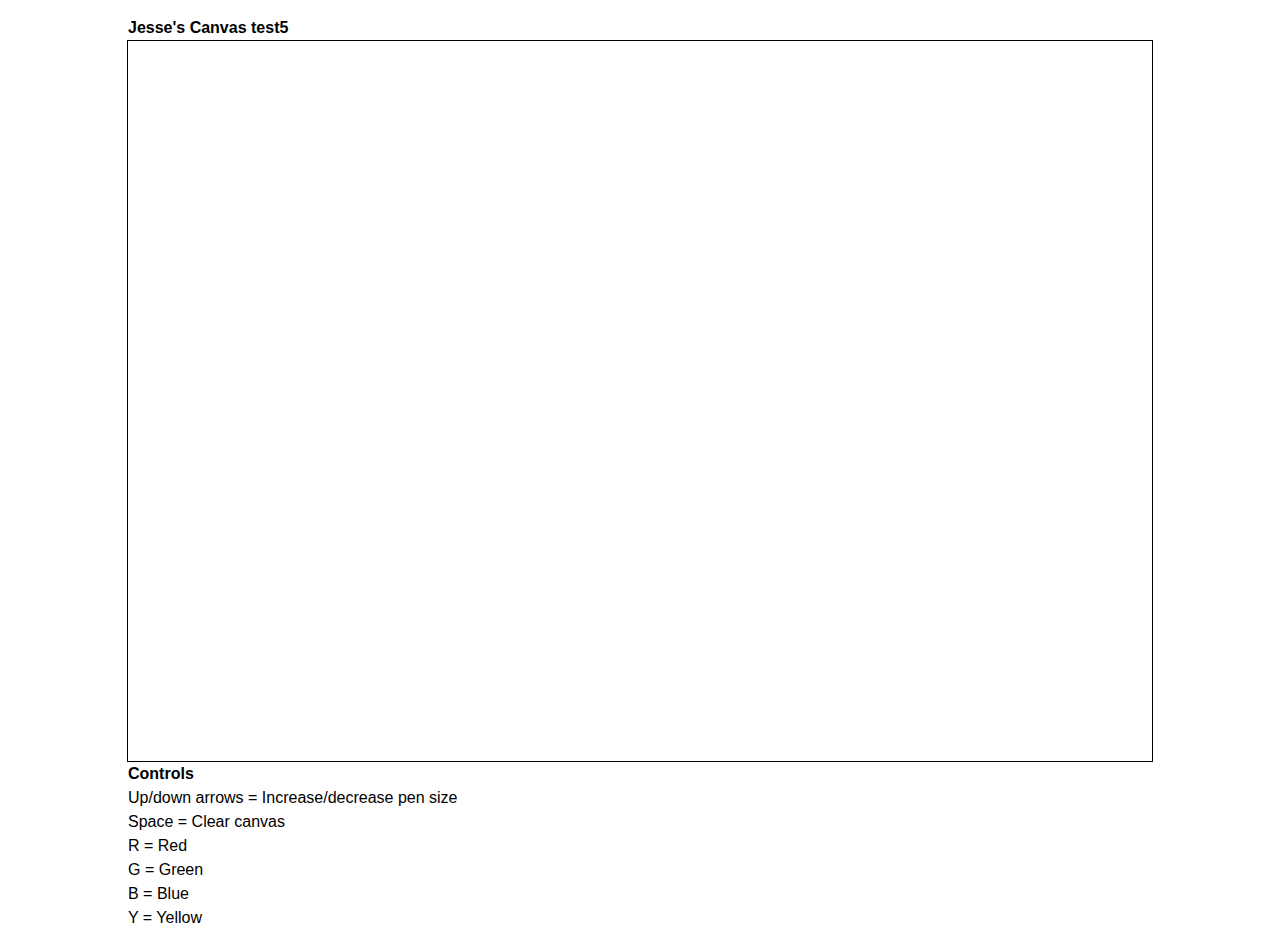
==== index.html @ 7b1cc13f "touch" ====
<!doctype html>
<html lang="en">
<head>
	<meta charset="UTF-8">
	<title>Jesse's Canvas</title>
	<link rel="stylesheet" type="text/css" href="html5reset.css">
	<link rel="stylesheet" type="text/css" href="canvas_style.css">
</head>

<body onResize="canReset()" onLoad="canReset()">
  	<div>
		<h1>Jesse's Canvas test5</h1>
	</div>
	
	<canvas id="canDraw">
 		Your current browser does not support this canvas
  	</canvas>

    <script>
        // Document variables
		var can = document.querySelector("#canDraw");
		var ctx = can.getContext("2d");
		
		// Default values
		var clicked = false;
		var touched = false;
		var color = "red";
		var rad = 10;
		
		// Key codes
		var r = 82; // r
		var g = 71; // g
		var b = 66; // b
		var y = 89; // y
		var up = 38; // up arrow
		var dn = 40; // down arrow
		var sp = 32; // space bar
		
		// Listener events
		can.addEventListener("mousedown", startMouse);
		can.addEventListener("touchstart", startTouch);
		
		can.addEventListener("mouseup", stop);
		can.addEventListener("touchend", stop);
		can.addEventListener("touchcancel", stop);

		can.addEventListener("mousemove", drawMouse);
		can.addEventListener("touchmove", drawTouch);
		
		document.addEventListener("keydown", keyInt);
		
		document.addEventListener("orientationchange", canReset);
		
		// Reset canvas on resize
		function canReset() {
			can.width = can.getBoundingClientRect().width;
			can.height = can.getBoundingClientRect().height;
			ctx.clearRect(0,0,can.width,can.height);
		}
		
		// Start drawing
		function startMouse(e) {clicked = true; drawMouse(e);}
		function startTouch(e) {touched = true; drawTouch(e);}

		// Stop drawing
		function stop(e) {clicked = false;}
		
		// Draw
		function draw(x,y) {
			ctx.beginPath();
			ctx.arc(x, y, rad, 0, 2*Math.PI);
			ctx.fillStyle = color;
			ctx.fill();
			ctx.closePath();
		}
		
		function drawMouse(e) {
			// Get x,y offsets
			let mouseX = e.clientX - can.getBoundingClientRect().left;
			let mouseY = e.clientY - can.getBoundingClientRect().top;			
			// Drawing loop
			if (clicked) {draw(mouseX,mouseY)}
		}
		
		function drawTouch(e) {
			// Get x,y offsets
			if(e.touches) {
				if (e.touches.length == 1) {
					let touch = e.touches[0];
					let touchX=touch.clientX-touch.target.offsetLeft;
					let touchY=touch.clientY-touch.target.offsetTop;
				}
			}			
			// Drawing loop
			if (touched) {draw(touchX,touchY)}
			
		}
		
		// Keyboard interactions
		function keyInt(e) {
			// Change colors
			if ((e.keyCode == r) || (e.which == r)) {color = "red";}
			if ((e.keyCode == g) || (e.which == g)) {color = "green";}
			if ((e.keyCode == b) || (e.which == b)) {color = "blue";}
			if ((e.keyCode == y) || (e.which == y)) {color = "yellow";}
			// Change pen size
			if ((e.keyCode == up) || (e.which == up)) {rad += 1;e.preventDefault();}
			if ((e.keyCode == dn) || (e.which == dn)) {rad -= 1;if (rad <= 1) {rad = 1;}e.preventDefault();}
			// Clear canvas
			if ((e.keyCode == sp) || (e.which == sp)) {canReset();}
		}
	</script>
	
	<div>
	<!--Instructions-->
	  <h1>Controls</h1>
		<p>Up/down arrows = Increase/decrease pen size</p>
		<p>Space = Clear canvas</p>
		<p>R = Red</p>
		<p>G = Green</p>
		<p>B = Blue</p>
		<p>Y = Yellow</p>
	</div>
</body>

</html>
---- canvas_style.css ----
@charset "UTF-8";
/* CSS Document */

canvas{
	border: solid 1px black;
	display: block;
	width: 80vw;
	height: 80vh;
	margin: auto;
	touch-action: none;
}

h1{
	font-family: sans-serif;
	font-size: 14;
	margin-left: 10vw;
	line-height: 1.5em;
	user-select: none;
}

p{
	font-family: sans-serif;
	font-size: 14;
	margin-left: 10vw;
	line-height: 1.5em;
	user-select: none;
}
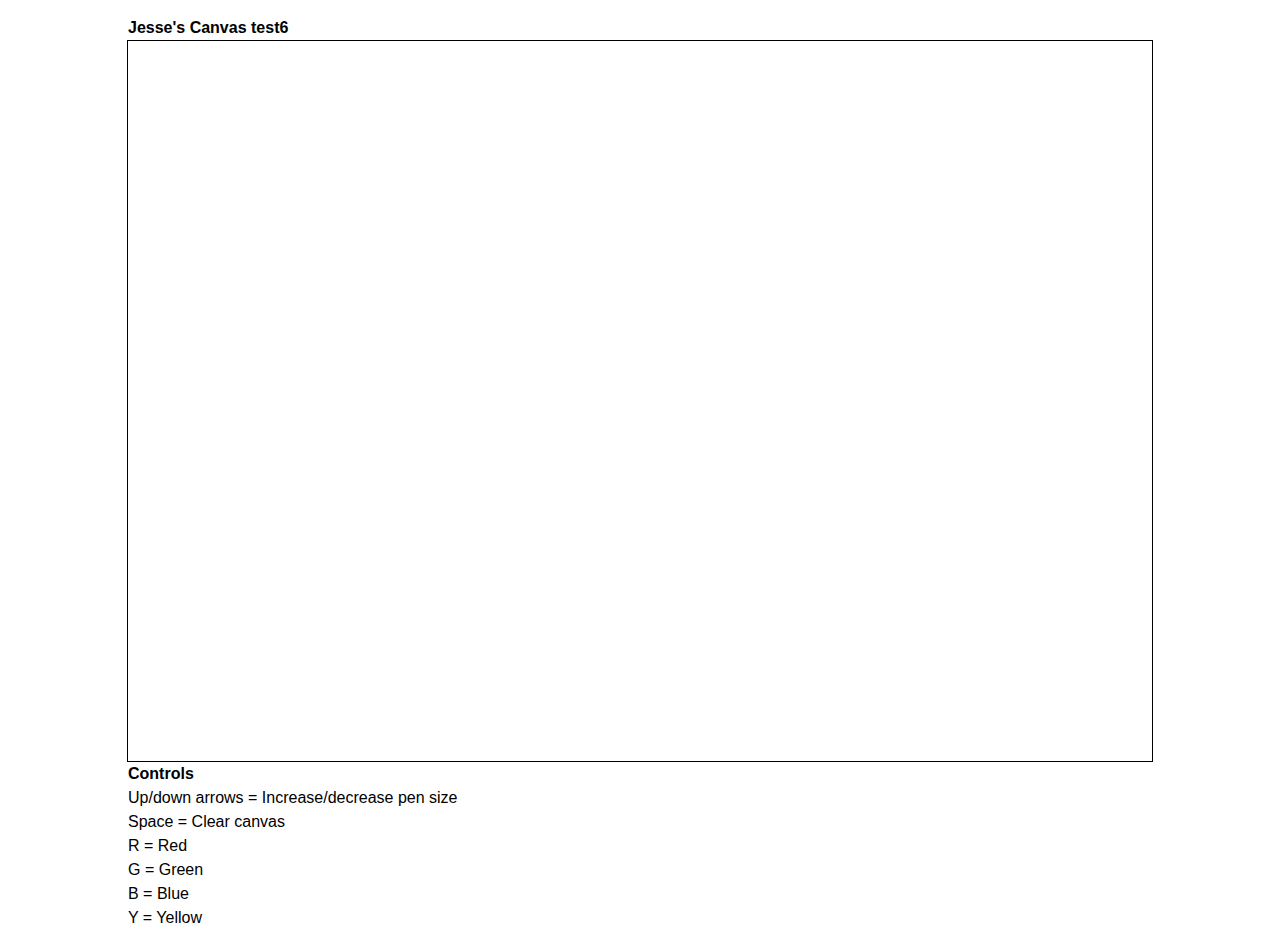
==== commit e36aa271: "Update index.html" ====
--- a/index.html
+++ b/index.html
@@ -9,7 +9,7 @@
 
 <body onResize="canReset()" onLoad="canReset()">
   	<div>
-		<h1>Jesse's Canvas test5</h1>
+		<h1>Jesse's Canvas test6</h1>
 	</div>
 	
 	<canvas id="canDraw">
@@ -79,7 +79,7 @@
 			let mouseX = e.clientX - can.getBoundingClientRect().left;
 			let mouseY = e.clientY - can.getBoundingClientRect().top;			
 			// Drawing loop
-			if (clicked) {draw(mouseX,mouseY)}
+			if (clicked) {draw(mouseX,mouseY);}
 		}
 		
 		function drawTouch(e) {
@@ -92,7 +92,7 @@
 				}
 			}			
 			// Drawing loop
-			if (touched) {draw(touchX,touchY)}
+			if (touched) {e.preventDefault(); draw(touchX,touchY);}
 			
 		}
 		
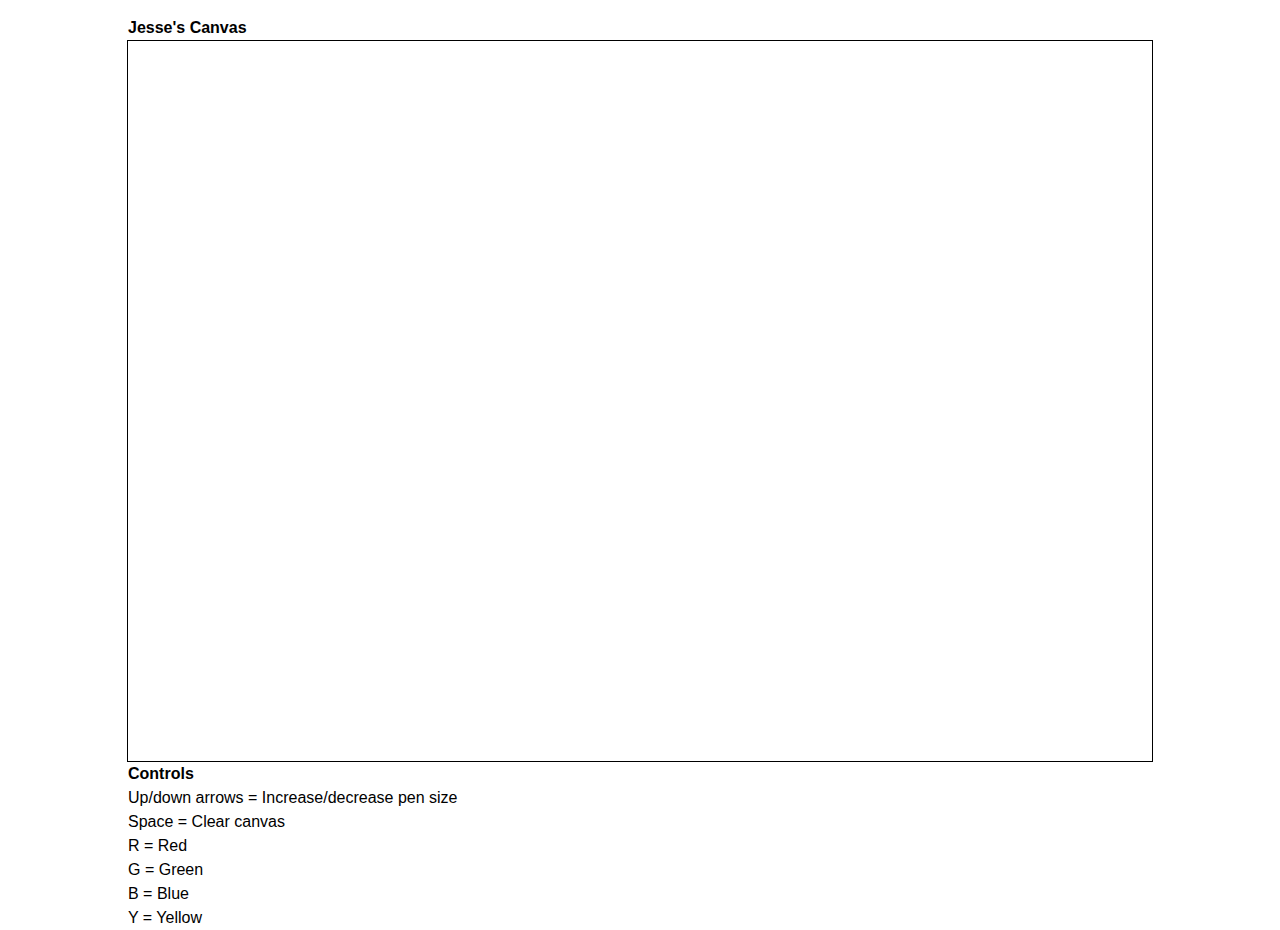
==== commit 94611afb: "Update index.html" ====
--- a/index.html
+++ b/index.html
@@ -9,7 +9,7 @@
 
 <body onResize="canReset()" onLoad="canReset()">
   	<div>
-		<h1>Jesse's Canvas test6</h1>
+		<h1>Jesse's Canvas</h1>
 	</div>
 	
 	<canvas id="canDraw">
@@ -63,7 +63,7 @@
 		function startTouch(e) {touched = true; drawTouch(e);}
 
 		// Stop drawing
-		function stop(e) {clicked = false;}
+		function stop(e) {clicked = false; touched = false;}
 		
 		// Draw
 		function draw(x,y) {
@@ -104,10 +104,10 @@
 			if ((e.keyCode == b) || (e.which == b)) {color = "blue";}
 			if ((e.keyCode == y) || (e.which == y)) {color = "yellow";}
 			// Change pen size
-			if ((e.keyCode == up) || (e.which == up)) {rad += 1;e.preventDefault();}
-			if ((e.keyCode == dn) || (e.which == dn)) {rad -= 1;if (rad <= 1) {rad = 1;}e.preventDefault();}
+			if ((e.keyCode == up) || (e.which == up)) {rad += 1; e.preventDefault();}
+			if ((e.keyCode == dn) || (e.which == dn)) {rad -= 1; if (rad <= 1) {rad = 1;}; e.preventDefault();}
 			// Clear canvas
-			if ((e.keyCode == sp) || (e.which == sp)) {canReset();}
+			if ((e.keyCode == sp) || (e.which == sp)) {canReset(); e.preventDefault();}
 		}
 	</script>
 	
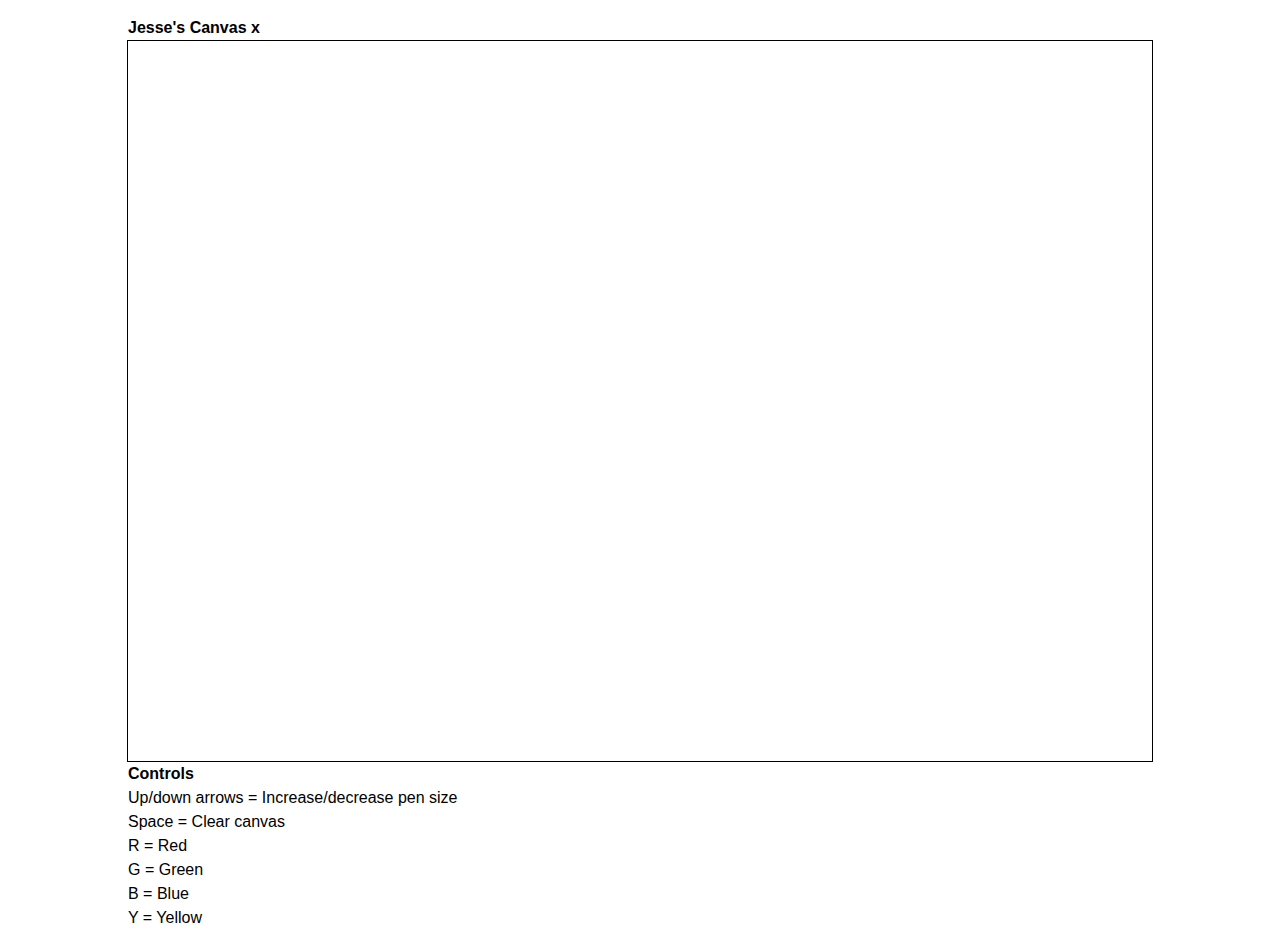
==== commit 2a811a97: "Update index.html" ====
--- a/index.html
+++ b/index.html
@@ -9,7 +9,7 @@
 
 <body onResize="canReset()" onLoad="canReset()">
   	<div>
-		<h1>Jesse's Canvas</h1>
+		<h1>Jesse's Canvas x</h1>
 	</div>
 	
 	<canvas id="canDraw">
@@ -20,6 +20,7 @@
         // Document variables
 		var can = document.querySelector("#canDraw");
 		var ctx = can.getContext("2d");
+		var xMouse,yMouse,xTouch,yTouch;
 		
 		// Default values
 		var clicked = false;
@@ -60,7 +61,7 @@
 		
 		// Start drawing
 		function startMouse(e) {clicked = true; drawMouse(e);}
-		function startTouch(e) {touched = true; drawTouch(e);}
+		function startTouch(e) {touched = true; drawTouch(e); event.preventDefault()}
 
 		// Stop drawing
 		function stop(e) {clicked = false; touched = false;}
@@ -74,25 +75,26 @@
 			ctx.closePath();
 		}
 		
+		// Get mouse position and initiate drawing
 		function drawMouse(e) {
 			// Get x,y offsets
-			let mouseX = e.clientX - can.getBoundingClientRect().left;
-			let mouseY = e.clientY - can.getBoundingClientRect().top;			
+			xMouse = e.clientX - can.getBoundingClientRect().left;
+			yMouse = e.clientY - can.getBoundingClientRect().top;			
 			// Drawing loop
-			if (clicked) {draw(mouseX,mouseY);}
+			if (clicked) {draw(xMouse,yMouse);}
 		}
 		
+		// Get touch position and initiate drawing
 		function drawTouch(e) {
 			// Get x,y offsets
 			if(e.touches) {
 				if (e.touches.length == 1) {
-					let touch = e.touches[0];
-					let touchX=touch.clientX-touch.target.offsetLeft;
-					let touchY=touch.clientY-touch.target.offsetTop;
+					xTouch=e.touches[0].clientX - can.getBoundingClientRect().left;
+					yTouch=e.touches[0].clientY - can.getBoundingClientRect().top;	
 				}
 			}			
 			// Drawing loop
-			if (touched) {e.preventDefault(); draw(touchX,touchY);}
+			if (touched) {draw(xTouch,yTouch); event.preventDefault();}
 			
 		}
 		
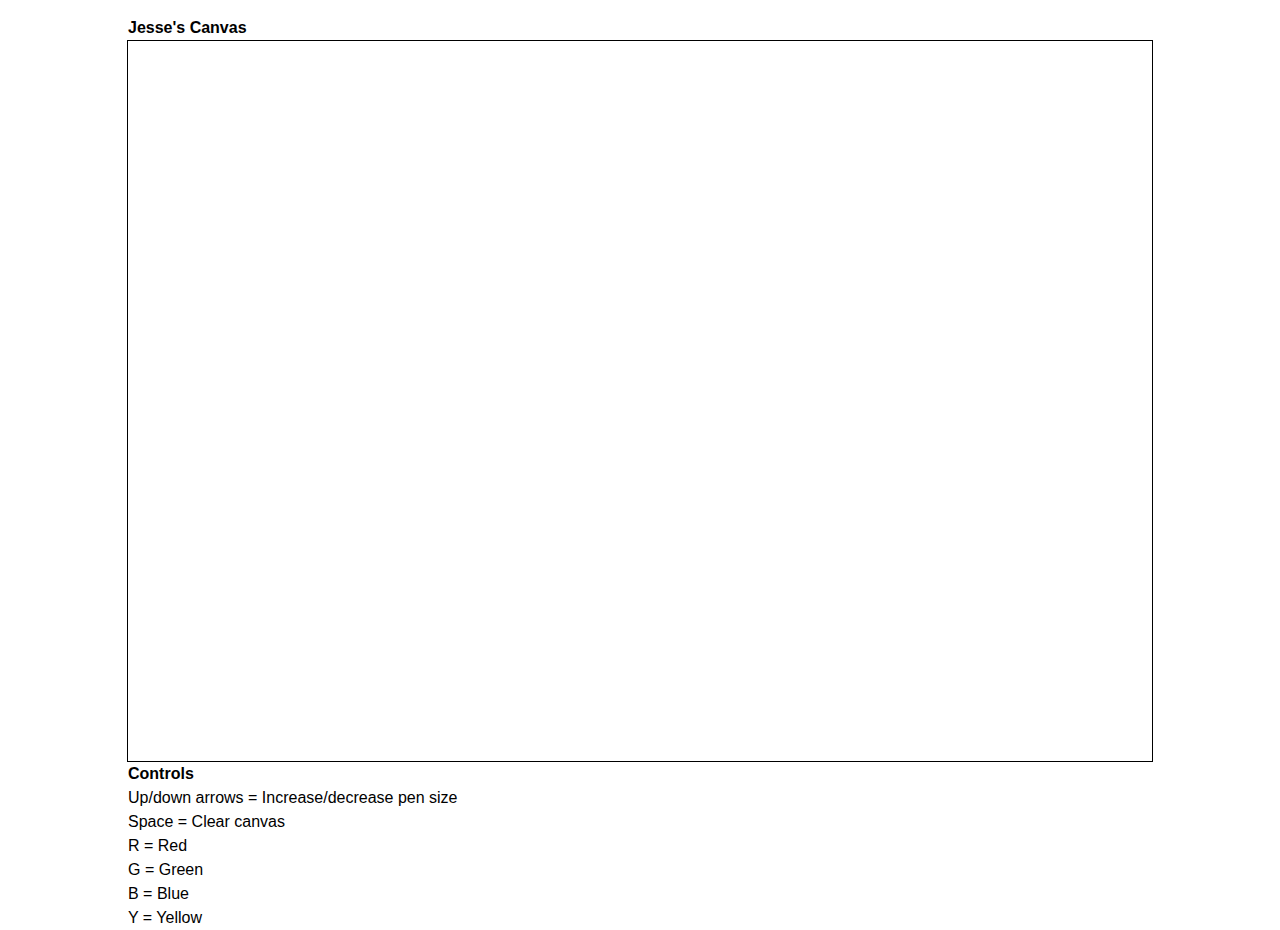
==== commit 2c5a0917: "Final" ====
--- a/index.html
+++ b/index.html
@@ -9,7 +9,7 @@
 
 <body onResize="canReset()" onLoad="canReset()">
   	<div>
-		<h1>Jesse's Canvas x</h1>
+		<h1>Jesse's Canvas</h1>
 	</div>
 	
 	<canvas id="canDraw">
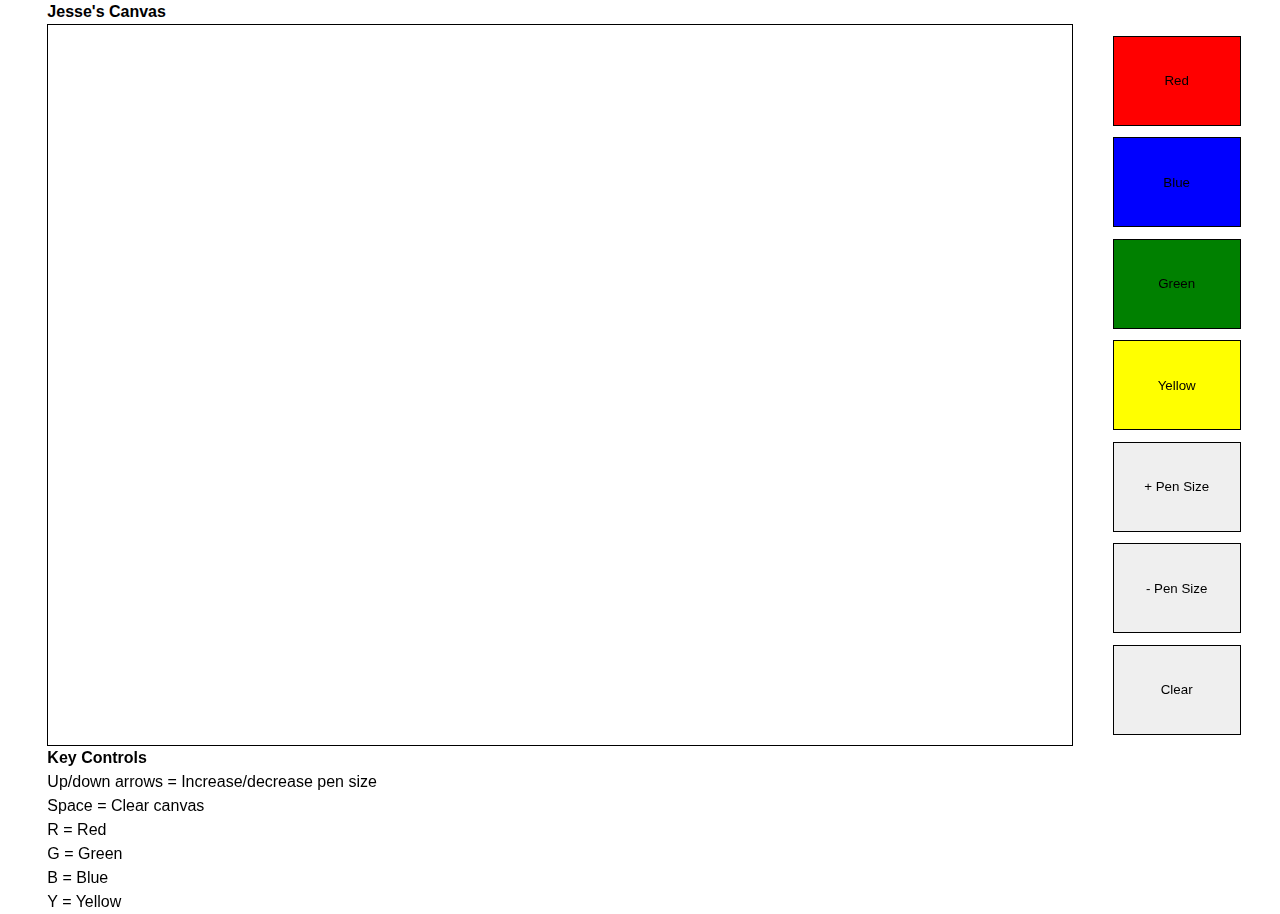
==== commit 3f7976d5: "final w/touch control" ====
--- a/index.html
+++ b/index.html
@@ -7,12 +7,12 @@
 	<link rel="stylesheet" type="text/css" href="canvas_style.css">
 </head>
 
-<body onResize="canReset()" onLoad="canReset()">
-  	<div>
+<body onResize="canReset()" onLoad="canReset()" class="mainGrid">
+  	<div class="headArea">
 		<h1>Jesse's Canvas</h1>
 	</div>
 	
-	<canvas id="canDraw">
+	<canvas class="canArea" id="canDraw">
  		Your current browser does not support this canvas
   	</canvas>
 
@@ -98,24 +98,47 @@
 			
 		}
 		
+		// Color selector
+		function colorSelect(newColor) {color = newColor;}
+		
+		// Pen size
+		function plus() {
+			rad += 1; 
+		}
+		
+		function minus() {
+			rad -= 1; 
+			if (rad <= 1) {rad = 1;}
+		}
+		
 		// Keyboard interactions
 		function keyInt(e) {
 			// Change colors
-			if ((e.keyCode == r) || (e.which == r)) {color = "red";}
-			if ((e.keyCode == g) || (e.which == g)) {color = "green";}
-			if ((e.keyCode == b) || (e.which == b)) {color = "blue";}
-			if ((e.keyCode == y) || (e.which == y)) {color = "yellow";}
+			if ((e.keyCode == r) || (e.which == r)) {colorSelect("red")}
+			if ((e.keyCode == g) || (e.which == g)) {colorSelect("green");}
+			if ((e.keyCode == b) || (e.which == b)) {colorSelect("blue");}
+			if ((e.keyCode == y) || (e.which == y)) {colorSelect("yellow")}
 			// Change pen size
-			if ((e.keyCode == up) || (e.which == up)) {rad += 1; e.preventDefault();}
-			if ((e.keyCode == dn) || (e.which == dn)) {rad -= 1; if (rad <= 1) {rad = 1;}; e.preventDefault();}
+			if ((e.keyCode == up) || (e.which == up)) {plus(); e.preventDefault();}
+			if ((e.keyCode == dn) || (e.which == dn)) {minus(); e.preventDefault();}
 			// Clear canvas
 			if ((e.keyCode == sp) || (e.which == sp)) {canReset(); e.preventDefault();}
 		}
 	</script>
+	<!--Touch/Mouse Controls-->	
+	<div class="contArea">
+		<button onclick="colorSelect('red')" class="controls-item red">Red</button>
+		<button onclick="colorSelect('blue')" class="controls-item blue">Blue</button>
+		<button onclick="colorSelect('green')" class="controls-item green">Green</button>
+		<button onclick="colorSelect('yellow')" class="controls-item yellow">Yellow</button>
+		<button onclick="plus()" class="controls-item">+ Pen Size</button>
+		<button onclick="minus()" class="controls-item">- Pen Size</button>
+		<button onclick="canReset()" class="controls-item">Clear</button>
+	</div>
 	
-	<div>
-	<!--Instructions-->
-	  <h1>Controls</h1>
+	<!--Keyboard Controls-->
+	<div class="instArea">
+	  <h1>Key Controls</h1>
 		<p>Up/down arrows = Increase/decrease pen size</p>
 		<p>Space = Clear canvas</p>
 		<p>R = Red</p>
--- a/canvas_style.css
+++ b/canvas_style.css
@@ -1,27 +1,73 @@
 @charset "UTF-8";
 /* CSS Document */
 
-canvas{
+canvas {
 	border: solid 1px black;
 	display: block;
 	width: 80vw;
 	height: 80vh;
-	margin: auto;
 	touch-action: none;
 }
 
-h1{
+h1 {
 	font-family: sans-serif;
 	font-size: 14;
-	margin-left: 10vw;
+	margin-left: auto;
 	line-height: 1.5em;
 	user-select: none;
 }
 
-p{
+p {
 	font-family: sans-serif;
 	font-size: 14;
-	margin-left: 10vw;
+	margin-left: auto;
 	line-height: 1.5em;
 	user-select: none;
-}+}
+
+li {
+	list-style: none;
+}
+
+.mainGrid {
+	display: grid;
+	grid-template-rows: auto auto auto;
+	grid-template-areas: 
+		".	headArea	."
+		".	canArea 	contArea"
+		".	instArea	.";
+		
+}
+
+.headArea {
+	grid-area: headArea;
+}
+
+.canArea {
+	grid-area: canArea;
+}
+
+.contArea {
+	grid-area: contArea;
+	display: flex;
+	flex-direction: column;
+	justify-content: space-evenly;
+	align-items: center;
+	width: 10vw;
+}
+
+.instArea {
+	grid-area: instArea;
+}
+
+.controls-item {
+	width: 10vw;
+	height: 10vh;
+	justify-content: center;
+	border: solid 1px black;
+}
+
+.red {background-color: red}
+.blue {background-color: blue}
+.green {background-color: green}
+.yellow {background-color: yellow}
